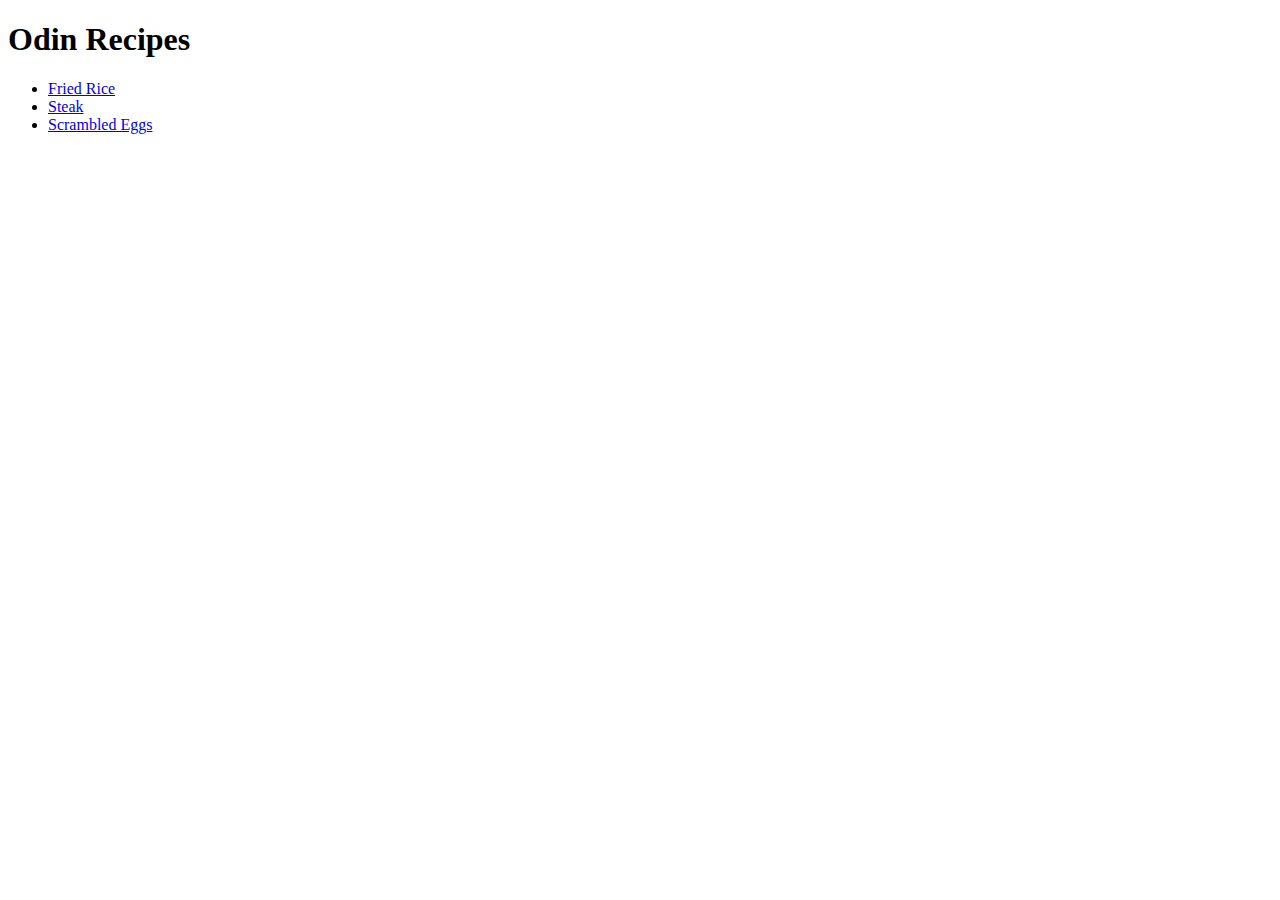
==== index.html @ 7bd04caf "Finish mini HTML Project" ====
<!DOCTYPE html>
<html lang="en">
    <head>
        <meta charset="utf-8">
        <title>Odin Recipes</title>
    </head>
    <body>
        <h1>Odin Recipes</h1>
        <ul>
            <li><a href="recipes/fried_rice.html">Fried Rice</a></li>
            <li><a href="recipes/steak.html">Steak</a></li>
            <li><a href="recipes/eggs.html">Scrambled Eggs</a></li>
        </ul>
    </body>
</html>
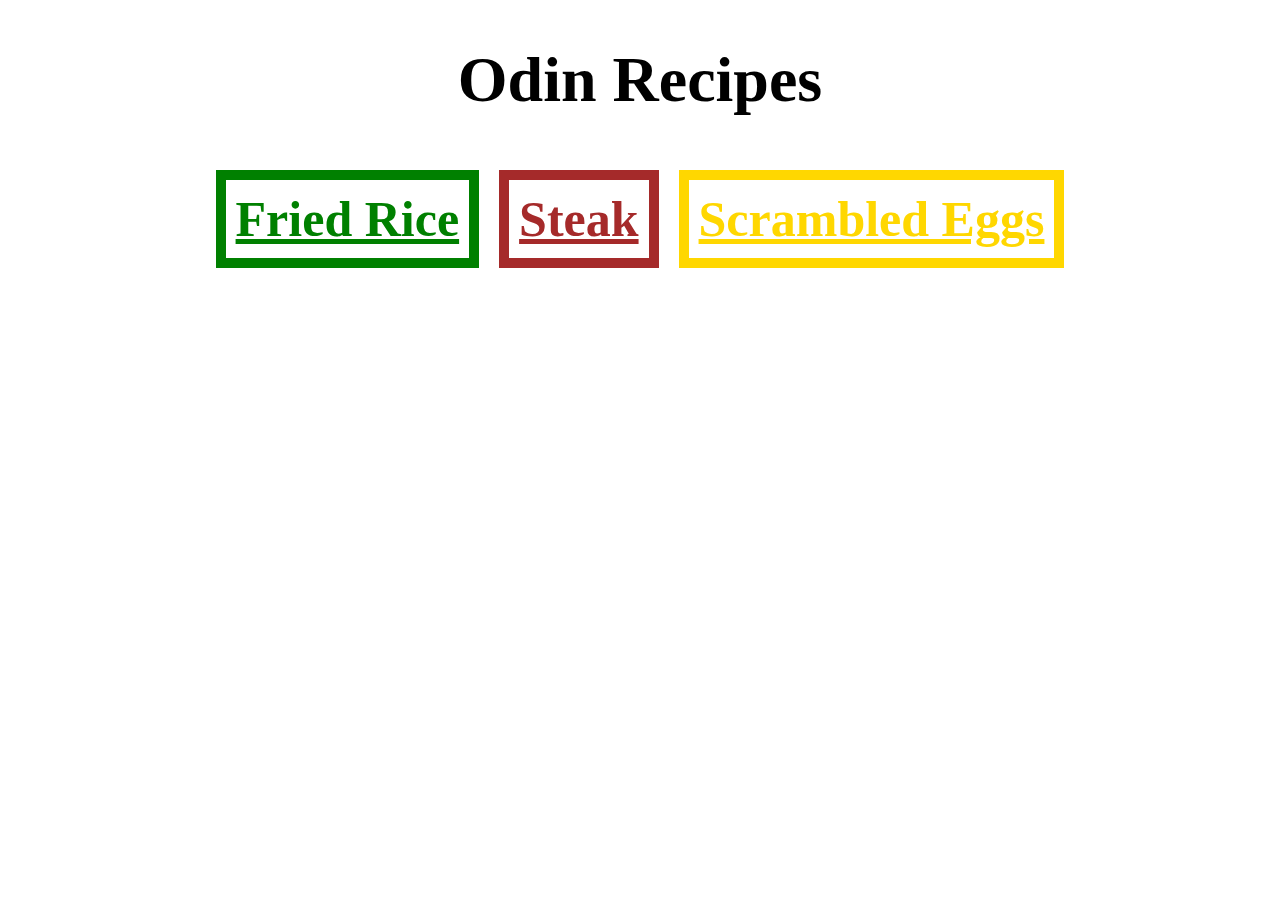
==== commit 2b0eb6ee: "Update main page with CSS" ====
--- a/index.html
+++ b/index.html
@@ -3,13 +3,14 @@
     <head>
         <meta charset="utf-8">
         <title>Odin Recipes</title>
+        <link rel="stylesheet" href="styles.css">
     </head>
     <body>
-        <h1>Odin Recipes</h1>
-        <ul>
-            <li><a href="recipes/fried_rice.html">Fried Rice</a></li>
-            <li><a href="recipes/steak.html">Steak</a></li>
-            <li><a href="recipes/eggs.html">Scrambled Eggs</a></li>
-        </ul>
+        <h1 class="center">Odin Recipes</h1>
+        <div class="main">
+                <a id="rice" href="recipes/fried_rice.html">Fried Rice</a>
+                <a id="steak" href="recipes/steak.html">Steak</a>
+                <a id="eggs" href="recipes/eggs.html">Scrambled Eggs</a>
+        </div>
     </body>
 </html>--- a/styles.css
+++ b/styles.css
@@ -0,0 +1,61 @@
+* {
+    color: black;
+    font-family: "Times New Roman", "Arial", sans-serif;
+    font-size: 24px;
+}
+
+.heading  {
+    color: blue;
+    font-size: 18px;
+}
+
+.center  {
+    text-align: center;
+    font-size: 64px;
+}
+
+.image  {
+    display: block;
+    margin-left: auto;
+    margin-right:auto;
+    width: 50%;
+}
+
+#rice   {
+    color: green;
+    padding: 10px;
+    border: 10px solid green;
+    margin: 10px;
+    font-size: 50px;
+}
+#steak  {
+    color: brown;
+    padding: 10px;
+    border: 10px solid brown;
+    margin: 10px;
+    font-size: 50px;
+}
+#eggs   {
+    color: gold;
+    padding: 10px;
+    border: 10px solid gold;
+    margin: 10px;
+    font-size: 50px;
+}
+
+.ingredients h2, .ingredients li{
+    color: brown;
+    text-align: center;
+}
+
+.steps {
+    color: green;
+    text-align: center;
+}
+
+.main {
+    display: flex;
+    justify-content: center;
+    background-color: white;
+    font-weight: bold;
+}
